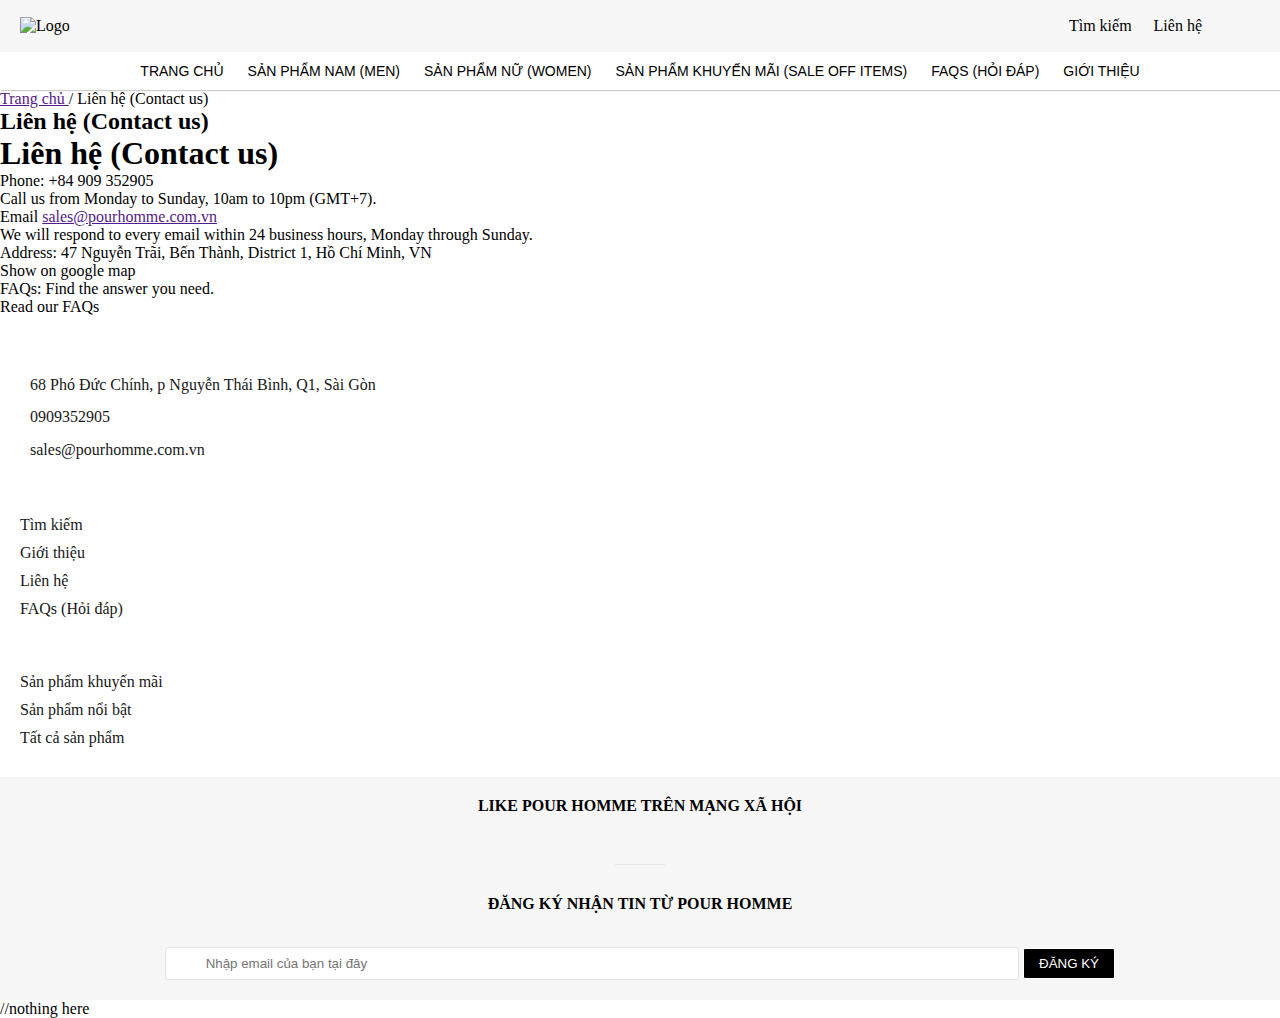
==== contact.html @ 6b512953 "Update contact.html" ====
<!DOCTYPE html>
<html lang="en">
<head>
    <meta charset="UTF-8">
    <meta http-equiv="X-UA-Compatible" content="IE=edge">
    <meta name="viewport" content="width=device-width, initial-scale=1.0">
    <title>
		Liên hệ (Contact us) – Pour Homme - Shoes &amp; Leather
	</title>
    <link rel="shortcut icon" href="./Image/favicon.webp" type="image/png">
    <link rel="stylesheet" href="./CSS/header.css">
    <link rel="stylesheet" href="./Font/fontawesome-free-6.2.0-web/css/all.css">
    <link rel="stylesheet" href="./Framework/bootstrap-4.0.0-dist/css/bootstrap-grid.css">
    <link rel="stylesheet" href="./CSS/footer.css">
    <link rel="stylesheet" href="./CSS/contactCSS.css">
</head>
<body>
    <div id="main">
        <div id="header">
            <div class="header-top container-fluid px-0">
                <!-- <div class="row"> -->
                    <div class="header-top-navbar">
                        <div class="header-top-navbar-img">
                            <img src="./Image/logo.webp" alt="Logo" class="small-image">
                        </div>
                        <div class="header-top-navbar-ul">
                            <ul class="header-top-navbar-right-list">
                                <li class="header-top-navbar-item">
                                    <a href="" class="header-top-navbar-link  hover-underline-text">Tìm kiếm
                                        <i class="fa-solid fa-magnifying-glass"></i>
                                    </a>
                                </li>
                                <li class="header-top-navbar-item">
                                    <a href="" class="header-top-navbar-link hover-underline-text">Liên hệ</a>
                                </li>
                                <li class="header-top-navbar-item">
                                    <a href="" class="header-top-navbar-link">
                                        <i class="fa-solid fa-user"></i>
                                    </a>
                                </li>
                                <li class="header-top-navbar-item">
                                    <a href="" class="header-top-navbar-link">
                                        <i class="fa-solid fa-cart-shopping"></i>
                                    </a>
                                </li>
                            </ul>
                        </div>
                       
                    </div>
                    
                <!-- </div> -->
            
            </div>
            <div class="header-under-navbar">
                <ul class="header-under-navbar-list">
                    <li class="header-under-navbar-item">
                        <a href="" class="header-under-navbar-link hover-underline-text">Trang chủ</a>
                    </li>
                    <li class="header-under-navbar-item">
                        <a href="" class="header-under-navbar-link hover-underline-text">Sản phẩm nam (Men) 
                            <i class="fa-solid fa-angle-down"></i>
                        </a>
                        <ul class="subnav-dropdown-menu">
                            <li class="subnav-item">
                                <a href="" class="subnav-item-link">Footwears (Giày/ dép)</a>
                            </li>
                            <li class="subnav-item">
                                <a href="" class="subnav-item-link">Belts (Thắt lưng)</a>
                            </li>
                            <li class="subnav-item">
                                <a href="" class="subnav-item-link">Bags/Clutches/Backpack (Túi/ Ba lô)</a>
                            </li>
                            <li class="subnav-item">
                                <a href="" class="subnav-item-link">Small leather stuff (Ví/ Phụ kiện)</a>
                            </li>
                        </ul>
                    </li>
                    <li class="header-under-navbar-item">
                        <a href="" class="header-under-navbar-link hover-underline-text">Sản phẩm nữ (Women)
                            <i class="fa-solid fa-angle-down"></i>
                        </a>
                        <ul class="subnav-dropdown-menu">
                            <li class="subnav-item">
                                <a href="" class="subnav-item-link">Footwears (Giày/ dép)</a>
                            </li>
                            <li class="subnav-item">
                                <a href="" class="subnav-item-link">Belts (Thắt lưng)</a>
                            </li>
                            <li class="subnav-item">
                                <a href="" class="subnav-item-link">Bags/Clutches/Backpack (Túi/ Ba lô)</a>
                            </li>
                            <li class="subnav-item">
                                <a href="" class="subnav-item-link">Small leather stuff (Ví/ Phụ kiện)</a>
                            </li>
                        </ul>
                    </li>
                    <li class="header-under-navbar-item">
                        <a href="" class="header-under-navbar-link hover-underline-text">Sản phẩm khuyến mãi (Sale off items)</a>
                    </li>
                    <li class="header-under-navbar-item">
                        <a href="" class="header-under-navbar-link hover-underline-text">FAQS (Hỏi đáp)</a>
                    </li>
                    <li class="header-under-navbar-item">
                        <a href="" class="header-under-navbar-link hover-underline-text">Giới thiệu</a>
                    </li>
                </ul>
            </div>
        </div>
        <div id="breadcrump">
            <div class="breadcrump-overlay"></div>
            <div class="breadcrump-under-header">
                <a href="" class="breadcrump-link">
                    <i class="fa-solid fa-house"></i>
                    Trang chủ
                </a>
                <span aria-hidden="true">/</span>
                <span class="strong-text">Liên hệ (Contact us)</span>
            </div>
            <div class="breadcrump-content">
                <div class="breadcrump-big">
                    <h2>Liên hệ (Contact us)</h2>
                </div>
            </div>
        </div>
        <div id="page-container">
            <div class="main-content">
                <div class="container">
                    <h1>Liên hệ (Contact us)</h1>
                    <div class="information-contact">
                        <div class=" information-box row">
                            <div class=" information-col col-md-6">
                                <p>Phone: +84 909 352905</p>
                                <p>Call us from Monday to Sunday, 10am to 10pm (GMT+7).</p>
                            </div>
                            <div class="information-col col-md-6">
                                <p>Email 
                                    <a href="">sales@pourhomme.com.vn</a>
                                </p>
                                <p>We will respond to every email within 24 business hours, Monday through Sunday.</p>
                            </div>
                        </div>
                        <div class="information-box row">
                            <div class=" information-col col-md-6">
                                <p>Address: 47 Nguyễn Trãi, Bến Thành, District 1, Hồ Chí Minh, VN</p>
                                <p><a href=""></a>Show on google map</p>
                            </div>
                            <div class=" information-col col-md-6">
                                <p>FAQs: Find the answer you need.</p>
                                <p><a href=""></a>Read our FAQs</p>
                            </div>
                        </div>
                    </div>
                </div>
            </div>
        </div>
        <footer>
            <div class="footer-main">
                <div class="container-fluid px-0">
                    <div class="row">
                        <div class="col-md-8">
                            <div class="footer-left row">
                                <div class="col-md-4">
                                    <div class="footer-info">
                                        <a href="./index.html" class="footer-logo">
                                            <img src="./Image/logo.webp" alt="" class="image">
                                        </a>
                                        <div class="footer-address">
                                            <i class="fa-solid fa-house"></i>
                                            <span>68 Phó Đức Chính, p Nguyễn Thái Bình, Q1, Sài Gòn</span>
                                        </div>
                                        <div class="footer-hotline">
                                            <i class="fa-solid fa-phone"></i>
                                            <a href="tel:0909352905" class="footer-hotline-link">0909352905</a>
                                        </div>
                                        <div class="footer-email">
                                            <i class="fa-solid fa-envelope"></i>
                                            <a href="mailto:sales@pourhomme.com.vn" class="footer-email-link">sales@pourhomme.com.vn</a>
                                        </div>
                                    </div>
                                </div>
                                <div class="col-md-4">
                                    <div class="footer-menu footer-menu-pd">
                                        <h3 class="footer-title"></h3>
                                        <ul class="footer-nav-list">
                                            <li class="footer-nav-item">
                                                <a href="" class="footer-nav-link hover-underline-text">Tìm kiếm</a>
                                            </li>
                                            <li class="footer-nav-item">
                                                <a href="" class="footer-nav-link hover-underline-text">Giới thiệu</a>
                                            </li>
                                            <li class="footer-nav-item">
                                                <a href="" class="footer-nav-link hover-underline-text">Liên hệ</a>
                                            </li>
                                            <li class="footer-nav-item">
                                                <a href="" class="footer-nav-link hover-underline-text">FAQs (Hỏi đáp)</a>
                                            </li>
                                        </ul>
                                    </div>
                                </div>
                                <div class="col-md-4">
                                    <div class="footer-menu footer-menu-pd">
                                        <h3 class="footer-title"></h3>
                                        <ul class="footer-nav-list">
                                            <li class="footer-nav-item">
                                                <a href="" class="footer-nav-link hover-underline-text">Sản phẩm khuyến mãi</a>
                                            </li>
                                            <li class="footer-nav-item">
                                                <a href="" class="footer-nav-link hover-underline-text">Sản phẩm nổi bật</a>
                                            </li>
                                            <li class="footer-nav-item">
                                                <a href="" class="footer-nav-link hover-underline-text">Tất cả sản phẩm</a>
                                            </li>
                                        </ul>
                                    </div>
                                </div>
                            </div>
                        </div>
                        <div class="col-md-4 footer-right-info">
                            <h4 class="footer-title">LIKE POUR HOMME TRÊN MẠNG XÃ HỘI</h4>
                                <div class="footer-social">
                                    <div class="list-social-network">
                                        <a href="" class="social-icon">
                                            <i class="fa-brands fa-facebook-f"></i>
                                        </a>
                                        <a href="" class="social-icon">
                                            <i class="fa-brands fa-instagram"></i>
                                        </a>
                                        <a href="" class="social-icon">
                                            <i class="fa-brands fa-youtube"></i>
                                        </a>
                                        <a href="" class="social-icon">
                                            <i class="fa-brands fa-twitter"></i>
                                        </a>
                                        <a href="" class="social-icon">
                                            <i class="fa-brands fa-pinterest"></i>
                                        </a>
    
                                    </div>
                                </div>
                            
                            <div class="footer-subscribe">
                                <h4 class="footer-title">
                                    ĐĂNG KÝ NHẬN TIN TỪ POUR HOMME
                                </h4>
                                <form accept-charset="UTF-8" action="/account/contact" class="contact-form" method="post">
                                    <input name="form_type" type="hidden" value="customer">
                                    <input name="utf8" type="hidden" value="✓">
                                    <div class="input-group">
                                        <input type="email" value="" placeholder="	Nhập email của bạn tại đây" name="contact[email]" id="Email" class="input-group-field" aria-label="email@example.com">
                                        <input type="hidden" name="contact[tags]" value="newsletter">
                                        <span class="input-group-btn">
                                            <button class="btn-more-white" type="submit" name="subscribe" id="subscribe" value="GỬI">Đăng ký</button>
                                        </span>
                                    </div>
                                </form>
                            </div>
                        </div>
                    </div>
                </div>
            </div>
        </footer>
    </div>
</body>

</html>

//nothing here
---- CSS/header.css ----
*{
    margin: 0;
    padding: 0;
    box-sizing: border-box;
}
html{
    
}


.btn-more-white:hover{
    background-color: #fff;
    color: #000;
    transition: all 0.4s ease-in-out;
}
.btn-more-black:hover{
    background-color: #000;
    color: #fff;
    transition: all 0.4s ease-in-out;

}
#header{
/* position: fixed; */
  /* top: 0; */
  left: 0;
  width: 100%;
  background-color: #fff;
  transition: top 1s ease-in-out;
  z-index: 999;
}
.fixed{
    position: fixed;
}
.sticky{
    top: 0;
}
.visible{
    top: 0;
}
.header--hidden{
    transform: translateY(-100%);
}
#header .header-top{
    padding: 5px 20px;
    background-color: #f6f6f6;
}
.header-top-navbar{
    display: flex;
    justify-content: space-between;
    align-items: center;
}
.image{
    max-width: 100%;
    vertical-align: middle;
}
.small-image{
     width: 20%;
}
.header-top-navbar-right{
    width: 100%;  
}
.header-top-navbar-right-list{
    margin: 12px 0;
    box-sizing: border-box;
    float: left;
    min-height: 1px;
    padding-left: 30px;
    vertical-align: top;
    width: 100%;
}
.header-top-navbar-right-list .header-top-navbar-item{
    display: inline-block;
    padding: 0 4px;
}
.header-top-navbar-link{
    display: block;
    margin-right: 10px;
    color: #000;
    text-decoration: none;
}

.header-under-navbar{
    background-color: #fff;
    text-align: center;
    box-shadow: 1px 1px 1px rgba(0, 0, 0, 0.2);
} 

.header-under-navbar .header-under-navbar-item{
    padding: 10px 0px;
    margin: 0px 10px;
    display: inline-block;
    font-family: 'Open Sans', sans-serif;
    text-transform: uppercase;
    position: relative;
}
.subnav-item{
    position: relative;
}

.header-under-navbar .header-under-navbar-link{
    color: #000;
    text-decoration: none;
    font-size: 14px;
}
.hover-underline-text{
    text-decoration: none;
    /* transition: all 0.2s ease-in-out; */
}
.hover-underline-text:hover{
    text-decoration: underline;
    color: #000;
    /* animation: slide-in 400ms ease-in-out; */
}

.header-under-navbar-list .subnav-dropdown-menu,
.header-under-navbar-list .sub-subnav-dropdown-menu
{
    position: absolute;
    top:100%;
    left: 0;
    background-color: #fff;
    list-style-type: none;
    box-shadow: 0 0 10px rgba(0, 0, 0, 0.3);
    min-width: 230px;
    z-index: 1;
    display: none;
    -webkit-transition: all 0.3s ease-in-out;
	transition: all 0.3s ease-in-out;
}
.subnav-dropdown-menu .subnav-item ,
.sub-subnav-dropdown-menu .subnav-item
{
    border-bottom: 1px solid #f1f1f1;
    padding: 10px 15px;
    text-align: left;
}
.subnav-dropdown-menu .subnav-item .subnav-item-link{
    text-transform: capitalize;
    color: #505060;
    font-size: 14px;
    font-weight: 500;
    text-decoration: none !important;
}
.header-under-navbar-list .header-under-navbar-item:hover .subnav-dropdown-menu{
    display: block;
    opacity: 1;
	visibility: visible;
	top: 100%;
	-webkit-transition: 0.4s;
	transition: 0.4s;
    cursor: pointer;
    animation-name: animationOfDropDownMenu;
    animation-duration: 0.5s;
}
.header-under-navbar-list .subnav-dropdown-menu .subnav-item:hover .sub-subnav-dropdown-menu{
    display: block;
    opacity: 1;
	visibility: visible;
	top: 25%;
    left: 100%;
	-webkit-transition: 0.4s;
	transition: 0.4s;
    cursor: pointer;
    animation-name: animationOfDropDownMenu;
    animation-duration: 0.5s;
}
.subnav-dropdown-menu .subnav-item:hover,
.sub-subnav-dropdown-menu .subnav-item:hover
{
    background-color:#f8f8f8;
    padding-left: 20px;
    transition: 0.4s;
    -webkit-transition: 0.4s;
    color: #505060;
}
@keyframes animationOfDropDownMenu {
    from{
        transition: transform 0.6s, opacity 0.6s;
        transform:translateY(195px) translateX(0%);
        opacity: 0;
    }to{
        transform:translateY(0%);
        opacity: 1;
    }
}


.header-top-navbar-item .input-group #search-input-form{
    padding: 5px 10px;
}
.header-top-navbar-item .input-group .input-group-btn .btn-more-white{
    color: #000;
    padding: 5px 10px;

}
#search-modal{
    display: none;
}
---- CSS/footer.css ----
.footer-left{
    padding: 20px;
}
.footer-info{
    margin-right: 20px;
}
.footer-logo{
    display: block;
    margin-bottom: 20px;
}
.footer-left .footer-info .image{
    width: 80px;
}
footer .footer-main .footer-left .footer-info > div span, footer .footer-main .footer-left .footer-info > div a {
    color: #181818;
}
.footer-info i{
    margin-right: 10px;
}
.footer-info .footer-address,
.footer-info .footer-hotline,
.footer-info .footer-email
{
    margin-bottom: 10px;
    line-height: 1.4;
}
.footer-main a{
    text-decoration: none;
}
.footer-nav-list{
    list-style-type: none;
}
.footer-nav-list .footer-nav-item{
    margin-bottom: 10px;
}
.footer-nav-list .footer-nav-item .footer-nav-link{
    color: #181818;
}
.footer-menu-pd
{
    padding-top: 45px;
}
.footer-right-info{
    background-color: #f6f6f6;
    padding: 20px;
    text-align: center;
}
.footer-right-info .footer-social{
    display: inline-block;
    padding-bottom: 20px;
    border-bottom: 1px solid #e5e5e5;
    margin-bottom: 30px;
}
.footer-right-info .footer-title{
    margin-bottom: 15px;
}
.footer-right-info .footer-social .list-social-network{
    display: flex;
    justify-content: center;
    text-align: center;
}
.list-social-network .social-icon{
    color: #181818;
    font-size: 36px;
    margin-right: 10px;
}
.footer-subscribe{
    margin: 0 10px;
}
.footer-subscribe input{
    border: 1px solid #e5e5e5;
    max-width: 100%;
    padding: 8px 10px;
    border-radius: 3px;
    width: 70%;
}
.input-group{
    position: relative;
    /* display: table; */
    border-collapse: separate;
}
.input-group-btn{
    background-color: #000;
}
.input-group-btn button{
    /* padding: 0px 12px; */
    color: #fff;
}
.footer-subscribe .input-group-btn .btn-more-white{
    background-color: #000;
    color: #fff;
}
.social-icon:hover{
    opacity: 0.5;
    transition: 0.4s;
}
.btn-more-white{
    display: inline-block !important;
    padding: 7px 15px;
    border: 1px solid;
    color: #ffffff;
    margin-top: 20px;
    border-radius: 2px;
    text-decoration: none;
    text-transform: uppercase;
}
.btn-more-black{
    display: inline-block !important;
    padding: 7px 15px;
    border: 1px solid #000;
    color: #000;
    margin-top: 20px;
    border-radius: 2px;
    text-decoration: none;
}
.hover-underline-text{
    text-decoration: none;
    /* transition: all 0.2s ease-in-out; */
}
.hover-underline-text:hover{
    text-decoration: underline;
    color: #000;
    /* animation: slide-in 400ms ease-in-out; */
}
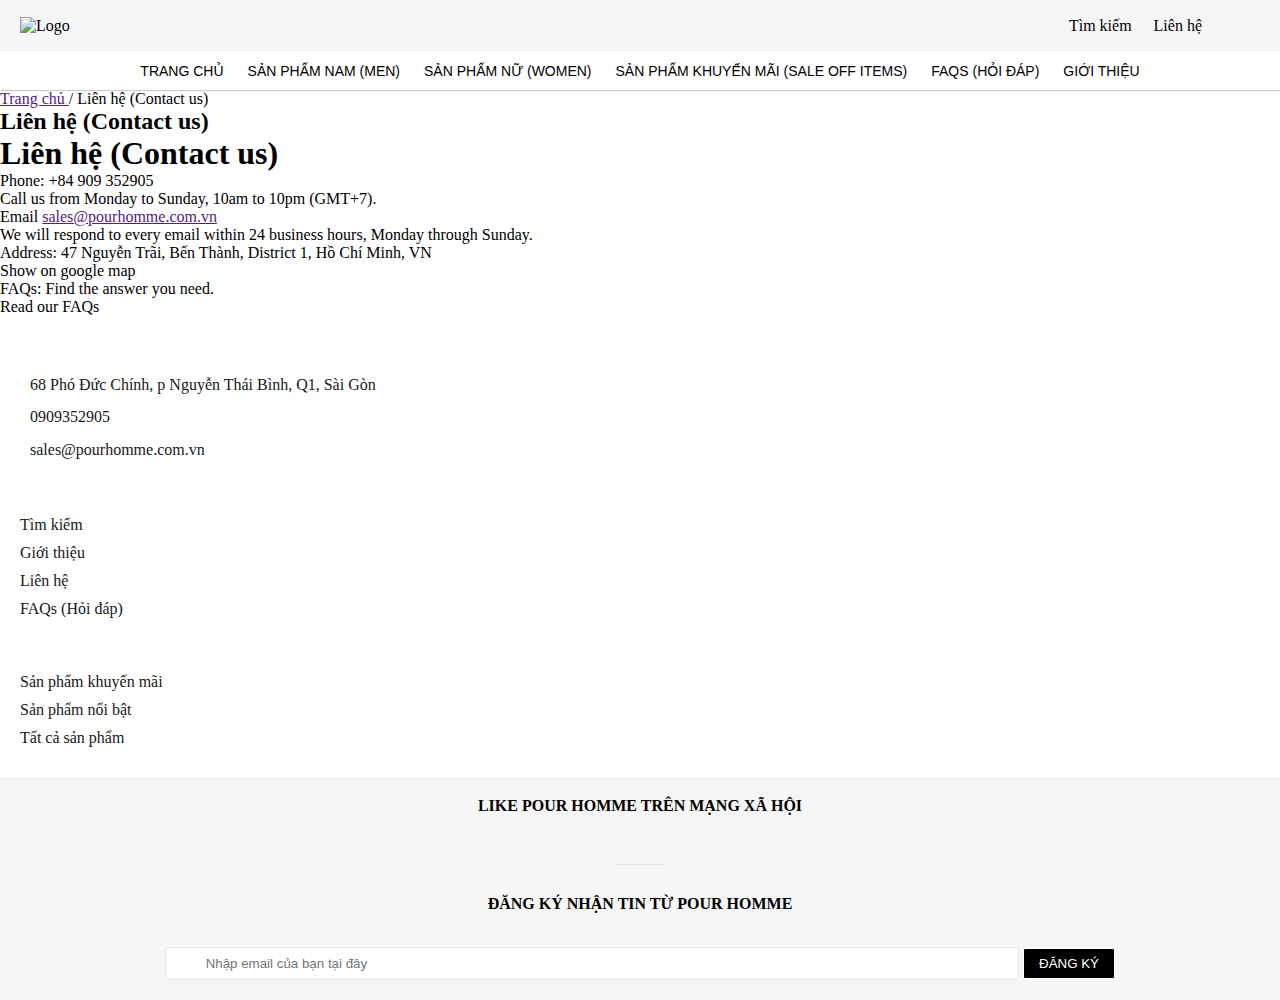
==== commit 94d989ad: "Updated picture & product.html" ====
--- a/contact.html
+++ b/contact.html
@@ -264,4 +264,3 @@
 
 </html>
 
-//nothing here